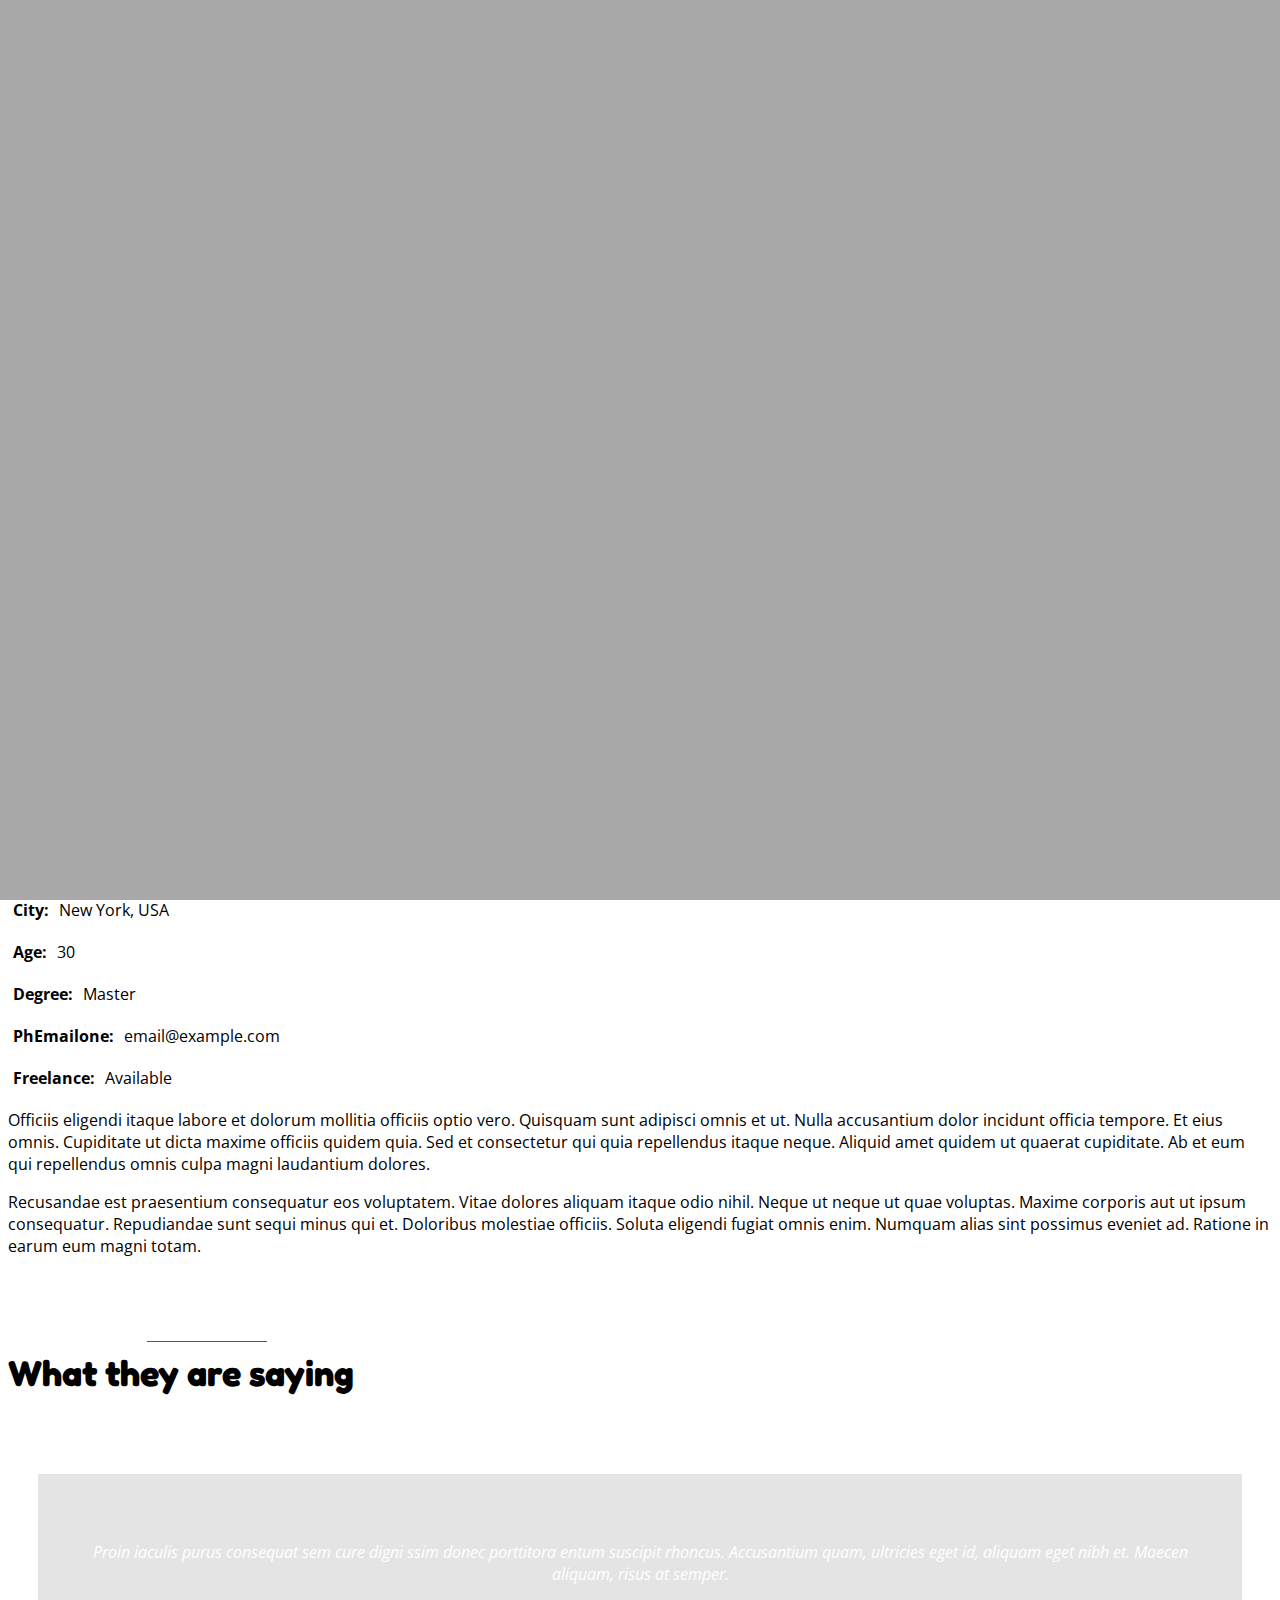
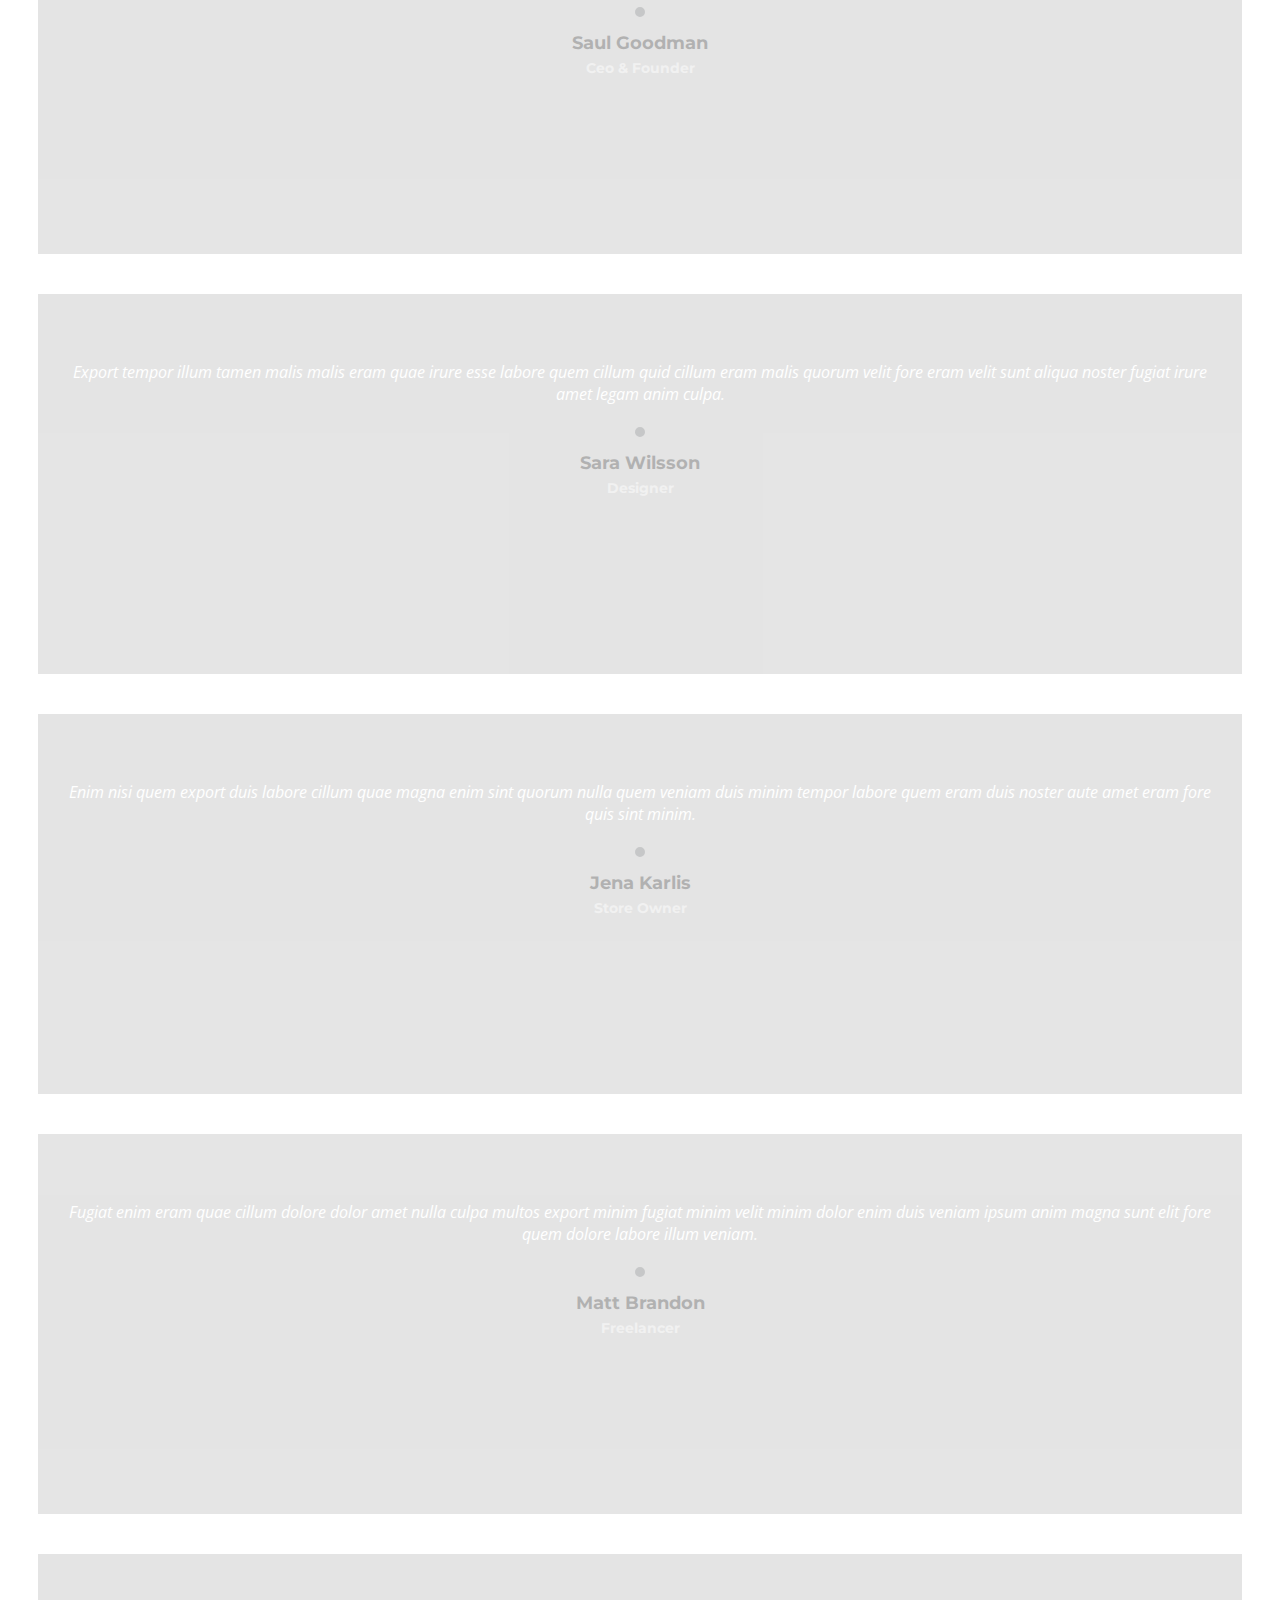
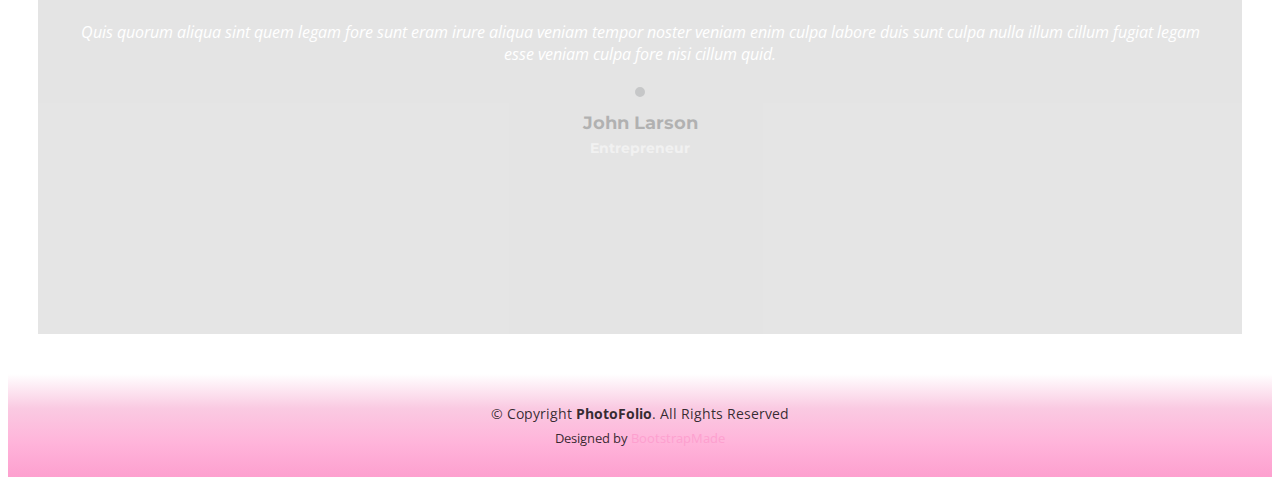
==== about.html @ b6160fa3 "La version con la pagina de log in no funcional" ====
<!DOCTYPE html>
<html lang="en">

<head>
  <meta charset="utf-8">
  <meta content="width=device-width, initial-scale=1.0" name="viewport">

  <title>PhotoFolio Bootstrap Template - About</title>
  <meta content="" name="description">
  <meta content="" name="keywords">

  <!-- Favicons -->
  <link href="assets/img/favicon.png" rel="icon">
  <link href="assets/img/apple-touch-icon.png" rel="apple-touch-icon">

  <!-- Google Fonts -->
  <link rel="preconnect" href="https://fonts.googleapis.com">
  <link rel="preconnect" href="https://fonts.gstatic.com" crossorigin>
  <link href="https://fonts.googleapis.com/css2?family=Open+Sans:ital,wght@0,300;0,400;0,500;0,600;0,700;1,300;1,400;1,600;1,700&family=Inter:ital,wght@0,300;0,400;0,500;0,600;0,700;1,300;1,400;1,500;1,600;1,700&family=Cardo:ital,wght@0,400;0,700;1,400&display=swap" rel="stylesheet">
  <link href="https://fonts.googleapis.com/css2?family=Montserrat:ital,wght@0,100..900;1,100..900&display=swap" rel="stylesheet">
  <link href="https://fonts.googleapis.com/css2?family=Fredoka:wght@300..700&display=swap" rel="stylesheet">

  <!-- Vendor CSS Files -->
  <link href="assets/vendor/bootstrap/css/bootstrap.min.css" rel="stylesheet">
  <link href="assets/vendor/bootstrap-icons/bootstrap-icons.css" rel="stylesheet">
  <link href="assets/vendor/swiper/swiper-bundle.min.css" rel="stylesheet">
  <link href="assets/vendor/glightbox/css/glightbox.min.css" rel="stylesheet">
  <link href="assets/vendor/aos/aos.css" rel="stylesheet">

  <!-- Template Main CSS File -->
  <link href="assets/css/main.css" rel="stylesheet">

  <!-- =======================================================
  * Template Name: PhotoFolio
  * Template URL: https://bootstrapmade.com/photofolio-bootstrap-photography-website-template/
  * Updated: Mar 17 2024 with Bootstrap v5.3.3
  * Author: BootstrapMade.com
  * License: https://bootstrapmade.com/license/
  ======================================================== -->
</head>

<body>

  <!-- ======= Header ======= -->
  <header id="header" class="header d-flex align-items-center fixed-top">
    <div class="container-fluid d-flex align-items-center justify-content-between">

      <a href="index.html" class="logo d-flex align-items-center  me-auto me-lg-0">
        <!-- Uncomment the line below if you also wish to use an image logo -->
        <!-- <img src="assets/img/logo.png" alt=""> -->
        <!--<i class="bi bi-camera"></i> -->
        <h1>Karla Espino</h1>
        <p>Dise&ntilde;adora multimedia | Artista digital</p>
      </a>

      <nav id="navbar" class="navbar">
        <ul>
          <li><a href="index.html" class="active">Home</a></li>
          <li><a href="about.html">About</a></li>
          <li><a href="contact.html">Contact</a></li>
          <li><a class="login" href="login.html">Log in</a></li>
        </ul>
      </nav><!-- .navbar -->

      <div class="header-social-links">
        <a href="#" class="twitter"><i class="bi bi-twitter"></i></a>
        <a href="#" class="facebook"><i class="bi bi-facebook"></i></a>
        <a href="#" class="instagram"><i class="bi bi-instagram"></i></a>
        <a href="#" class="linkedin"><i class="bi bi-linkedin"></i></i></a>
      </div>
      <i class="mobile-nav-toggle mobile-nav-show bi bi-list"></i>
      <i class="mobile-nav-toggle mobile-nav-hide d-none bi bi-x"></i>

    </div>
  </header><!-- End Header -->

  <main id="main" data-aos="fade" data-aos-delay="1500">

    <!-- ======= End Page Header ======= -->
    <div class="page-header d-flex align-items-center">
      <div class="container position-relative">
        <div class="row d-flex justify-content-center">
          <div class="col-lg-6 text-center">
            <h2>About</h2>
            <p>Odio et unde deleniti. Deserunt numquam exercitationem. Officiis quo odio sint voluptas consequatur ut a odio voluptatem. Sit dolorum debitis veritatis natus dolores. Quasi ratione sint. Sit quaerat ipsum dolorem.</p>

            <a class="cta-btn" href="contact.html">Available for hire</a>

          </div>
        </div>
      </div>
    </div><!-- End Page Header -->

    <!-- ======= About Section ======= -->
    <section id="about" class="about">
      <div class="container">

        <div class="row gy-4 justify-content-center">
          <div class="col-lg-4">
            <img src="assets/img/profile-img.jpg" class="img-fluid" alt="">
          </div>
          <div class="col-lg-5 content">
            <h2>Professional Photographer from New York</h2>
            <p class="fst-italic py-3">
              Lorem ipsum dolor sit amet, consectetur adipiscing elit, sed do eiusmod tempor incididunt ut labore et dolore
              magna aliqua.
            </p>
            <div class="row">
              <div class="col-lg-6">
                <ul>
                  <li><i class="bi bi-chevron-right"></i> <strong>Birthday:</strong> <span>1 May 1995</span></li>
                  <li><i class="bi bi-chevron-right"></i> <strong>Website:</strong> <span>www.example.com</span></li>
                  <li><i class="bi bi-chevron-right"></i> <strong>Phone:</strong> <span>+123 456 7890</span></li>
                  <li><i class="bi bi-chevron-right"></i> <strong>City:</strong> <span>New York, USA</span></li>
                </ul>
              </div>
              <div class="col-lg-6">
                <ul>
                  <li><i class="bi bi-chevron-right"></i> <strong>Age:</strong> <span>30</span></li>
                  <li><i class="bi bi-chevron-right"></i> <strong>Degree:</strong> <span>Master</span></li>
                  <li><i class="bi bi-chevron-right"></i> <strong>PhEmailone:</strong> <span>email@example.com</span></li>
                  <li><i class="bi bi-chevron-right"></i> <strong>Freelance:</strong> <span>Available</span></li>
                </ul>
              </div>
            </div>
            <p class="py-3">
              Officiis eligendi itaque labore et dolorum mollitia officiis optio vero. Quisquam sunt adipisci omnis et ut. Nulla accusantium dolor incidunt officia tempore. Et eius omnis.
              Cupiditate ut dicta maxime officiis quidem quia. Sed et consectetur qui quia repellendus itaque neque. Aliquid amet quidem ut quaerat cupiditate. Ab et eum qui repellendus omnis culpa magni laudantium dolores.
            </p>
            <p class="m-0">
              Recusandae est praesentium consequatur eos voluptatem. Vitae dolores aliquam itaque odio nihil. Neque ut neque ut quae voluptas. Maxime corporis aut ut ipsum consequatur. Repudiandae sunt sequi minus qui et. Doloribus molestiae officiis.
              Soluta eligendi fugiat omnis enim. Numquam alias sint possimus eveniet ad. Ratione in earum eum magni totam.
            </p>
          </div>
        </div>

      </div>
    </section><!-- End About Section -->

    <!-- ======= Testimonials Section ======= -->
    <section id="testimonials" class="testimonials">
      <div class="container">

        <div class="section-header">
          <h2>Testimonials</h2>
          <p>What they are saying</p>
        </div>

        <div class="slides-3 swiper">
          <div class="swiper-wrapper">

            <div class="swiper-slide">
              <div class="testimonial-item">
                <div class="stars">
                  <i class="bi bi-star-fill"></i><i class="bi bi-star-fill"></i><i class="bi bi-star-fill"></i><i class="bi bi-star-fill"></i><i class="bi bi-star-fill"></i>
                </div>
                <p>
                  Proin iaculis purus consequat sem cure digni ssim donec porttitora entum suscipit rhoncus. Accusantium quam, ultricies eget id, aliquam eget nibh et. Maecen aliquam, risus at semper.
                </p>
                <div class="profile mt-auto">
                  <img src="assets/img/testimonials/testimonials-1.jpg" class="testimonial-img" alt="">
                  <h3>Saul Goodman</h3>
                  <h4>Ceo &amp; Founder</h4>
                </div>
              </div>
            </div><!-- End testimonial item -->

            <div class="swiper-slide">
              <div class="testimonial-item">
                <div class="stars">
                  <i class="bi bi-star-fill"></i><i class="bi bi-star-fill"></i><i class="bi bi-star-fill"></i><i class="bi bi-star-fill"></i><i class="bi bi-star-fill"></i>
                </div>
                <p>
                  Export tempor illum tamen malis malis eram quae irure esse labore quem cillum quid cillum eram malis quorum velit fore eram velit sunt aliqua noster fugiat irure amet legam anim culpa.
                </p>
                <div class="profile mt-auto">
                  <img src="assets/img/testimonials/testimonials-2.jpg" class="testimonial-img" alt="">
                  <h3>Sara Wilsson</h3>
                  <h4>Designer</h4>
                </div>
              </div>
            </div><!-- End testimonial item -->

            <div class="swiper-slide">
              <div class="testimonial-item">
                <div class="stars">
                  <i class="bi bi-star-fill"></i><i class="bi bi-star-fill"></i><i class="bi bi-star-fill"></i><i class="bi bi-star-fill"></i><i class="bi bi-star-fill"></i>
                </div>
                <p>
                  Enim nisi quem export duis labore cillum quae magna enim sint quorum nulla quem veniam duis minim tempor labore quem eram duis noster aute amet eram fore quis sint minim.
                </p>
                <div class="profile mt-auto">
                  <img src="assets/img/testimonials/testimonials-3.jpg" class="testimonial-img" alt="">
                  <h3>Jena Karlis</h3>
                  <h4>Store Owner</h4>
                </div>
              </div>
            </div><!-- End testimonial item -->

            <div class="swiper-slide">
              <div class="testimonial-item">
                <div class="stars">
                  <i class="bi bi-star-fill"></i><i class="bi bi-star-fill"></i><i class="bi bi-star-fill"></i><i class="bi bi-star-fill"></i><i class="bi bi-star-fill"></i>
                </div>
                <p>
                  Fugiat enim eram quae cillum dolore dolor amet nulla culpa multos export minim fugiat minim velit minim dolor enim duis veniam ipsum anim magna sunt elit fore quem dolore labore illum veniam.
                </p>
                <div class="profile mt-auto">
                  <img src="assets/img/testimonials/testimonials-4.jpg" class="testimonial-img" alt="">
                  <h3>Matt Brandon</h3>
                  <h4>Freelancer</h4>
                </div>
              </div>
            </div><!-- End testimonial item -->

            <div class="swiper-slide">
              <div class="testimonial-item">
                <div class="stars">
                  <i class="bi bi-star-fill"></i><i class="bi bi-star-fill"></i><i class="bi bi-star-fill"></i><i class="bi bi-star-fill"></i><i class="bi bi-star-fill"></i>
                </div>
                <p>
                  Quis quorum aliqua sint quem legam fore sunt eram irure aliqua veniam tempor noster veniam enim culpa labore duis sunt culpa nulla illum cillum fugiat legam esse veniam culpa fore nisi cillum quid.
                </p>
                <div class="profile mt-auto">
                  <img src="assets/img/testimonials/testimonials-5.jpg" class="testimonial-img" alt="">
                  <h3>John Larson</h3>
                  <h4>Entrepreneur</h4>
                </div>
              </div>
            </div><!-- End testimonial item -->

          </div>
          <div class="swiper-pagination"></div>
        </div>

      </div>
    </section><!-- End Testimonials Section -->

  </main><!-- End #main -->

  <!-- ======= Footer ======= -->
  <footer id="footer" class="footer">
    <div class="container">
      <div class="copyright">
        &copy; Copyright <strong><span>PhotoFolio</span></strong>. All Rights Reserved
      </div>
      <div class="credits">
        <!-- All the links in the footer should remain intact. -->
        <!-- You can delete the links only if you purchased the pro version. -->
        <!-- Licensing information: https://bootstrapmade.com/license/ -->
        <!-- Purchase the pro version with working PHP/AJAX contact form: https://bootstrapmade.com/photofolio-bootstrap-photography-website-template/ -->
        Designed by <a href="https://bootstrapmade.com/">BootstrapMade</a>
      </div>
    </div>
  </footer><!-- End Footer -->

  <a href="#" class="scroll-top d-flex align-items-center justify-content-center"><i class="bi bi-arrow-up-short"></i></a>

  <div id="preloader">
    <div class="line"></div>
  </div>

  <!-- Vendor JS Files -->
  <script src="assets/vendor/bootstrap/js/bootstrap.bundle.min.js"></script>
  <script src="assets/vendor/swiper/swiper-bundle.min.js"></script>
  <script src="assets/vendor/glightbox/js/glightbox.min.js"></script>
  <script src="assets/vendor/aos/aos.js"></script>
  <script src="assets/vendor/php-email-form/validate.js"></script>

  <!-- Template Main JS File -->
  <script src="assets/js/main.js"></script>

</body>

</html>
---- assets/css/main.css ----
/**
* Template Name: PhotoFolio
* Template URL: https://bootstrapmade.com/photofolio-bootstrap-photography-website-template/
* Updated: Mar 17 2024 with Bootstrap v5.3.3
* Author: BootstrapMade.com
* License: https://bootstrapmade.com/license/
*/

/*--------------------------------------------------------------
# Set main reusable colors and fonts using CSS variables
# Learn more about CSS variables at https://developer.mozilla.org/en-US/docs/Web/CSS/Using_CSS_custom_properties
--------------------------------------------------------------*/
/* Fonts */
:root {
  --font-default: "Open Sans", system-ui, -apple-system, "Segoe UI", Roboto, "Helvetica Neue", Arial, "Noto Sans", "Liberation Sans", sans-serif, "Apple Color Emoji", "Segoe UI Emoji", "Segoe UI Symbol", "Noto Color Emoji";
  --font-primary: "Montserrat", sans-serif;
  --font-secondary: "Fredoka", sans-serif;
}

/* Colors */
:root {
  --color-default: #ffffff;
  --color-primary: #fda0cf;
  --color-secondary: #a8a8a8;
}

/* Smooth scroll behavior */
:root {
  scroll-behavior: smooth;
}

/*--------------------------------------------------------------
# General
--------------------------------------------------------------*/
body {
  font-family: var(--font-default);
  color: var(--color-default);
  background-color: #fff;
}

a {
  color: var(--color-primary);
  text-decoration: none;
}

a:hover {
  color: #9c3066;
  text-decoration: none;
}

h1,
h2,
h3,
h4,
h5,
h6 {
  font-family: var(--font-primary);
}

/*--------------------------------------------------------------
# Sections & Section Header
--------------------------------------------------------------*/
.section-header {
  padding-bottom: 40px;
}

.section-header h2 {
  font-size: 14px;
  font-weight: 500;
  padding: 0;
  line-height: 1px;
  margin: 0 0 5px 0;
  letter-spacing: 2px;
  text-transform: uppercase;
  color: rgba(255, 255, 255, 0.6);
  font-family: var(--font-primary);
}

.section-header h2::after {
  content: "";
  width: 120px;
  height: 1px;
  display: inline-block;
  background: #9c3066;
  margin: 4px 10px;
}

.section-header p {
  margin: 0;
  margin: 0;
  font-size: 36px;
  font-weight: 700;
  font-family: var(--font-secondary);
  color: #000;
}

/*--------------------------------------------------------------
# Page Header
--------------------------------------------------------------*/
.page-header {
  padding: 120px 0 60px 0;
  min-height: 30vh;
  position: relative;
}

.page-header h2 {
  font-size: 56px;
  font-weight: 500;
  color: #000;
  font-family: var(--font-secondary);
}

@media (max-width: 768px) {
  .page-header h2 {
    font-size: 36px;
  }
}

.page-header p {
  color: rgba(0, 0, 0, 0.8);
}

.page-header .cta-btn {
  font-family: var(--font-primary);
  font-weight: 400;
  font-size: 14px;
  display: inline-block;
  padding: 12px 40px;
  border-radius: 4px;
  letter-spacing: 1px;
  text-transform: uppercase;
  transition: 0.3s;
  color: #000;
  background: var(--color-primary);
}

.page-header .cta-btn:hover {
  background: #9c3066;
}

/*--------------------------------------------------------------
# Scroll top button
--------------------------------------------------------------*/
.scroll-top {
  position: fixed;
  visibility: hidden;
  opacity: 0;
  right: 15px;
  bottom: -15px;
  z-index: 99999;
  background: var(--color-primary);
  width: 44px;
  height: 44px;
  border-radius: 50px;
  transition: all 0.4s;
}

.scroll-top i {
  font-size: 24px;
  color: #000;
  line-height: 0;
}

.scroll-top:hover {
  background: #e64d99;
  color: #000;
}

.scroll-top.active {
  visibility: visible;
  opacity: 1;
  bottom: 15px;
}

/*--------------------------------------------------------------
# Preloader
--------------------------------------------------------------*/
#preloader {
  display: flex;
  position: fixed;
  inset: 0;
  width: 100%;
  height: 100vh;
  z-index: 99999;
}

#preloader:before,
#preloader:after {
  content: "";
  background-color: var(--color-secondary);
  position: absolute;
  inset: 0;
  width: 50%;
  height: 100%;
  transition: all 0.3s ease 0s;
  z-index: -1;
}

#preloader:after {
  left: auto;
  right: 0;
}

#preloader .line {
  position: relative;
  overflow: hidden;
  margin: auto;
  width: 1px;
  height: 280px;
  transition: all 0.8s ease 0s;
}

#preloader .line:before {
  content: "";
  position: absolute;
  background-color: #fff;
  left: 0;
  top: 50%;
  width: 1px;
  height: 0%;
  transform: translateY(-50%);
  animation: lineincrease 1000ms ease-in-out 0s forwards;
}

#preloader .line:after {
  content: "";
  position: absolute;
  background-color: #999;
  left: 0;
  top: 0;
  width: 1px;
  height: 100%;
  transform: translateY(-100%);
  animation: linemove 1200ms linear 0s infinite;
  animation-delay: 2000ms;
}

#preloader.loaded .line {
  opacity: 0;
  height: 100% !important;
}

#preloader.loaded .line:after {
  opacity: 0;
}

#preloader.loaded:before,
#preloader.loaded:after {
  animation: preloaderfinish 300ms ease-in-out 500ms forwards;
}

@keyframes lineincrease {
  0% {
    height: 0%;
  }

  100% {
    height: 100%;
  }
}

@keyframes linemove {
  0% {
    transform: translateY(200%);
  }

  100% {
    transform: translateY(-100%);
  }
}

@keyframes preloaderfinish {
  0% {
    width: 5 0%;
  }

  100% {
    width: 0%;
  }
}

/*--------------------------------------------------------------
# Header
--------------------------------------------------------------*/
.header {
  transition: all 0.5s;
  z-index: 997;
  padding: 30px 0;
  background-color: #fda0cf;
}

.header .logo {
  transition: 0.3s;
}

.header .logo img {
  max-height: 40px;
  margin-right: 8px;
}

.header .logo h1 {
  font-size: 38px;
  margin: 0;
  font-weight: 400;
  color: #58223d;
  margin-right: 16px;
  text-transform: uppercase;
  font-family: var(--font-secondary);
}

.header .logo i {
  font-size: 32px;
  margin-right: 8px;
  line-height: 0;
}

.header .logo p {

  font-size: 18px;
  margin: 0;
  font-weight: 400;
  color: #fff;
  font-family: var(--font-primary);
}

@media (max-width: 575px) {
  .header .logo h1 {
    font-size: 26px;
  }

  .header .logo i {
    font-size: 24px;
  }

  .header .logo p {
    font-size: 20px
  }
}

.header .header-social-links {
  padding-right: 15px;
}

.header .header-social-links a {
  color: rgba(255, 255, 255, 0.5);
  padding-left: 15px;
  display: inline-block;
  line-height: 0px;
  transition: 0.3s;
  font-size: 16px;
}

.header .header-social-links a:hover {
  color: #fff;
}

@media (max-width: 575px) {
  .header .header-social-links a {
    padding-left: 5px;
  }
}

/*--------------------------------------------------------------
# Desktop Navigation
--------------------------------------------------------------*/
@media (min-width: 1280px) {
  .navbar {
    padding: 0;
  }

  .navbar ul {
    margin: 0;
    padding: 0;
    display: flex;
    list-style: none;
    align-items: center;
  }

  .navbar li {
    position: relative;
  }

  .navbar a,
  .navbar a:focus {
    display: flex;
    align-items: center;
    justify-content: space-between;
    padding: 10px 0 10px 30px;
    font-family: var(--font-primary);
    text-transform: uppercase;
    letter-spacing: 1px;
    font-size: 13px;
    font-weight: 400;
    color: rgba(255, 255, 255, 0.5);
    white-space: nowrap;
    transition: 0.3s;
  }

  .navbar a i,
  .navbar a:focus i {
    font-size: 12px;
    line-height: 0;
    margin-left: 5px;
  }

  .navbar a:hover,
  .navbar .active,
  .navbar .active:focus,
  .navbar li:hover>a {
    color: rgb(78, 78, 78);
  }
}

@media (min-width: 1280px) {

  .mobile-nav-show,
  .mobile-nav-hide {
    display: none;
  }
}

/*--------------------------------------------------------------
# Mobile Navigation
--------------------------------------------------------------*/
@media (max-width: 1279px) {
  .navbar {
    position: fixed;
    top: 0;
    right: -100%;
    width: 100%;
    max-width: 400px;
    bottom: 0;
    transition: 0.3s;
    z-index: 9997;
  }

  .navbar ul {
    position: absolute;
    inset: 0;
    padding: 50px 0 10px 0;
    margin: 0;
    background: rgba(0, 0, 0, 0.9);
    overflow-y: auto;
    transition: 0.3s;
    z-index: 9998;
  }

  .navbar a,
  .navbar a:focus {
    display: flex;
    align-items: center;
    justify-content: space-between;
    padding: 10px 20px;
    font-family: var(--font-primary);
    text-transform: uppercase;
    font-weight: 400;
    color: rgba(255, 255, 255, 0.5);
    letter-spacing: 1px;
    white-space: nowrap;
    transition: 0.3s;
  }

  .navbar .login,
  .navbar .login:focus {

    font-weight: 400;
    color: var(--color-primary)
  }

  .navbar li:hover .loing>a {
    color: var(--color-primary);
  }

  .navbar a i,
  .navbar a:focus i {
    font-size: 12px;
    line-height: 0;
    margin-left: 5px;
  }

  .navbar a:hover,
  .navbar .active,
  .navbar .active:focus,
  .navbar li:hover>a {
    color: #fff;
  }

  .mobile-nav-show {
    color: #fff;
    font-size: 28px;
    cursor: pointer;
    line-height: 0;
    transition: 0.5s;
    z-index: 9999;
    margin: 0 10px 0 10px;
  }

  .mobile-nav-hide {
    color: #fff;
    font-size: 32px;
    cursor: pointer;
    line-height: 0;
    transition: 0.5s;
    position: fixed;
    right: 20px;
    top: 20px;
    z-index: 9999;
  }

  .mobile-nav-active {
    overflow: hidden;
  }

  .mobile-nav-active .navbar {
    right: 0;
  }

  .mobile-nav-active .navbar:before {
    content: "";
    position: fixed;
    inset: 0;
    background: rgba(22, 23, 24, 0.8);
    z-index: 9996;
  }
}

/*--------------------------------------------------------------
# About Section
--------------------------------------------------------------*/
.about .content h2 {
  font-weight: 700;
  font-size: 24px;
  color: var(--color-primary);
}

.about .content ul {
  list-style: none;
  padding: 0;
}

.about .content p {
  color: #000;
}

.about .content ul li {
  margin-bottom: 20px;
  display: flex;
  align-items: center;
  color: #000;
}

.about .content ul strong {
  margin-right: 10px;
}

.about .content ul i {
  font-size: 16px;
  margin-right: 5px;
  color: var(--color-primary);
  line-height: 0;
}

/*--------------------------------------------------------------
# Testimonials Section
--------------------------------------------------------------*/
.testimonials {
  margin-top: 80px;
}

.testimonials .testimonial-item {
  box-sizing: content-box;
  padding: 30px;
  margin: 40px 30px;
  background: var(--color-secondary);
  min-height: 320px;
  display: flex;
  flex-direction: column;
  text-align: center;
  transition: 0.3s;
}

.testimonials .testimonial-item .stars {
  margin-bottom: 15px;
}

.testimonials .testimonial-item .stars i {
  color: #ffc107;
  margin: 0 1px;
}

.testimonials .testimonial-item .testimonial-img {
  width: 90px;
  border-radius: 50%;
  border: 5px solid #474a4d;
  margin: 0 auto;
}

.testimonials .testimonial-item h3 {
  font-size: 18px;
  font-weight: bold;
  margin: 10px 0 5px 0;
  color: #000;
}

.testimonials .testimonial-item h4 {
  font-size: 14px;
  color: rgba(255, 255, 255, 0.5);
  margin: 0;
}

.testimonials .testimonial-item p {
  font-style: italic;
  margin: 0 auto 15px auto;
}

.testimonials .swiper-pagination {
  margin-top: 20px;
  position: relative;
}

.testimonials .swiper-pagination .swiper-pagination-bullet {
  width: 12px;
  height: 12px;
  background-color: rgba(109, 109, 109, 0.329);
  opacity: 1;
}

.testimonials .swiper-pagination .swiper-pagination-bullet-active {
  background-color: rgba(70, 70, 70, 0.788);
}

.testimonials .swiper-slide {
  opacity: 0.3;
}

@media (max-width: 1199px) {
  .testimonials .swiper-slide-active {
    opacity: 1;
  }

  .testimonials .swiper-pagination {
    margin-top: 0;
  }

  .testimonials .testimonial-item {
    margin: 40px 20px;
  }
}

@media (min-width: 1200px) {
  .testimonials .swiper-slide-next {
    opacity: 1;
    transform: scale(1.12);
  }
}

/*--------------------------------------------------------------
# Pricing Section
--------------------------------------------------------------*/
.gallery {
  margin-top: 40px;
}

.gallery .gallery-item {
  position: relative;
  overflow: hidden;
  border-radius: 10px;
}

.gallery .gallery-item img {
  transition: 0.3s;
}

.gallery .gallery-links {
  position: absolute;
  inset: 0;
  opacity: 0;
  transition: all ease-in-out 0.3s;
  background: rgba(0, 0, 0, 0.6);
  z-index: 3;
}

.gallery .gallery-links .preview-link,
.gallery .gallery-links .details-link {
  font-size: 20px;
  color: rgba(255, 255, 255, 0.5);
  transition: 0.3s;
  line-height: 1.2;
  margin: 30px 8px 0 8px;
}

.gallery .gallery-links .preview-link:hover,
.gallery .gallery-links .details-link:hover {
  color: #fff;
}

.gallery .gallery-links .details-link {
  font-size: 30px;
  line-height: 0;
}

.gallery .gallery-item:hover .gallery-links {
  opacity: 1;
}

.gallery .gallery-item:hover .preview-link,
.gallery .gallery-item:hover .details-link {
  margin-top: 0;
}

.gallery .gallery-item:hover img {
  transform: scale(1.1);
}

.glightbox-clean .gslide-description {
  background: #222425;
}

.glightbox-clean .gslide-title {
  color: rgba(255, 255, 255, 0.8);
  margin: 0;
}

/*--------------------------------------------------------------
# Gallery Single Section
--------------------------------------------------------------*/
.gallery-single .portfolio-details-slider img {
  width: 100%;
}

.gallery-single .portfolio-details-slider .swiper-pagination .swiper-pagination-bullet {
  width: 12px;
  height: 12px;
  background-color: rgba(255, 255, 255, 0.7);
  opacity: 1;
}

.gallery-single .portfolio-details-slider .swiper-pagination .swiper-pagination-bullet-active {
  background-color: var(--color-primary);
}

.gallery-single .swiper-button-prev,
.gallery-single .swiper-button-next {
  width: 48px;
  height: 48px;
}

.gallery-single .swiper-button-prev:after,
.gallery-single .swiper-button-next:after {
  color: rgba(255, 255, 255, 0.8);
  background-color: rgba(0, 0, 0, 0.2);
  font-size: 24px;
  border-radius: 50%;
  width: 48px;
  height: 48px;
  display: flex;
  align-items: center;
  justify-content: center;
  transition: 0.3s;
}

.gallery-single .swiper-button-prev:hover:after,
.gallery-single .swiper-button-next:hover:after {
  background-color: rgba(0, 0, 0, 0.6);
}

@media (max-width: 575px) {

  .gallery-single .swiper-button-prev,
  .gallery-single .swiper-button-next {
    display: none;
  }
}

.gallery-single .portfolio-info h3 {
  font-size: 22px;
  font-weight: 700;
  margin-bottom: 20px;
  padding-bottom: 20px;
  position: relative;
  font-family: var(--font-secondary);
}

.gallery-single .portfolio-info h3:after {
  content: "";
  position: absolute;
  display: block;
  width: 50px;
  height: 3px;
  background: var(--color-primary);
  left: 0;
  bottom: 0;
}

.gallery-single .portfolio-info ul {
  list-style: none;
  padding: 0;
  font-size: 15px;
}

.gallery-single .portfolio-info ul li {
  display: flex;
  flex-direction: column;
  padding-bottom: 15px;
}

.gallery-single .portfolio-info ul strong {
  text-transform: uppercase;
  font-weight: 400;
  color: #6b7075;
  font-size: 14px;
}

.gallery-single .portfolio-info .btn-visit {
  padding: 8px 40px;
  background: var(--color-primary);
  color: #fff;
  border-radius: 50px;
  transition: 0.3s;
}

.gallery-single .portfolio-info .btn-visit:hover {
  background: #9c3066;
}

.gallery-single .portfolio-description h2 {
  font-size: 26px;
  font-weight: 700;
  margin-bottom: 20px;
  color: #fff;
  font-family: var(--font-secondary);
}

.gallery-single .portfolio-description p {
  padding: 0;
}

.gallery-single .portfolio-description .testimonial-item {
  padding: 30px 30px 0 30px;
  position: relative;
  background: var(--color-secondary);
  height: 100%;
  margin-bottom: 50px;
}

.gallery-single .portfolio-description .testimonial-item .testimonial-img {
  width: 90px;
  border-radius: 50px;
  border: 6px solid #2e3133;
  float: left;
  margin: 0 10px 0 0;
}

.gallery-single .portfolio-description .testimonial-item h3 {
  font-size: 18px;
  font-weight: bold;
  margin: 15px 0 5px 0;
  padding-top: 20px;
}

.gallery-single .portfolio-description .testimonial-item h4 {
  font-size: 14px;
  color: rgba(255, 255, 255, 0.6);
  margin: 0;
}

.gallery-single .portfolio-description .testimonial-item .quote-icon-left,
.gallery-single .portfolio-description .testimonial-item .quote-icon-right {
  color: #fda0cf;
  font-size: 26px;
  line-height: 0;
}

.gallery-single .portfolio-description .testimonial-item .quote-icon-left {
  display: inline-block;
  left: -5px;
  position: relative;
}

.gallery-single .portfolio-description .testimonial-item .quote-icon-right {
  display: inline-block;
  right: -5px;
  position: relative;
  top: 10px;
  transform: scale(-1, -1);
}

.gallery-single .portfolio-description .testimonial-item p {
  font-style: italic;
  margin: 0 0 15px 0 0 0;
  padding: 0;
}

/*--------------------------------------------------------------
# Services Section
--------------------------------------------------------------*/
.services .service-item {
  padding: 50px 30px;
  transition: all ease-in-out 0.4s;
  background: var(--color-secondary);
  height: 100%;
  overflow: hidden;
  z-index: 1;
}

.services .service-item:before {
  content: "";
  position: absolute;
  background: #1d1f20;
  top: -200px;
  transition: all 0.3s;
  z-index: -1;
}

.services .service-item i {
  background: var(--color-primary);
  color: #fff;
  font-size: 24px;
  transition: 0.3s;
  display: flex;
  align-items: center;
  justify-content: center;
  width: 56px;
  height: 56px;
  border-radius: 50%;
}

.services .service-item h4 {
  font-weight: 600;
  margin: 15px 0 0 0;
  transition: 0.3s;
  font-size: 20px;
}

.services .service-item h4 a {
  color: #fff;
}

.services .service-item p {
  line-height: 24px;
  font-size: 14px;
  margin: 15px 0 0 0;
}

.services .service-item:hover:before {
  background: var(--color-primary);
  right: 0;
  top: 0;
  width: 100%;
  height: 100%;
  border-radius: 0px;
}

.services .service-item:hover h4 a,
.services .service-item:hover p {
  color: #000;
}

.services .service-item:hover i {
  background: #fff;
  color: var(--color-primary);
}

/*--------------------------------------------------------------
# Pricing Section
--------------------------------------------------------------*/
.pricing {
  margin-top: 80px;
}

.pricing .pricing-item {
  border-bottom: 1px dashed #818181;
  width: 100%;
  height: 100%;
  padding: 0 0 15px 0;
}

.pricing .pricing-item h3 {
  margin: 0;
  font-size: 18px;
  font-weight: 500;
  color: rgb(0, 0, 0);
}

.pricing .pricing-item h4 {
  margin: 0;
  font-size: 16px;
  color: #000;
}

/*--------------------------------------------------------------
# Contact Section
--------------------------------------------------------------*/
.contact .info-item+.info-item {
  margin-top: 40px;
}

.contact .info-item i {
  font-size: 20px;
  color: var(--color-primary);
  float: left;
  width: 44px;
  height: 44px;
  background: #757575;
  display: flex;
  justify-content: center;
  align-items: center;
  border-radius: 50px;
  transition: all 0.3s ease-in-out;
  margin-right: 15px;
}

.contact .info-item h4 {
  padding: 0;
  font-size: 20px;
  font-weight: 600;
  margin-bottom: 5px;
  color: rgba(0, 0, 0, 0.5);
}

.contact .info-item p {
  padding: 0;
  margin-bottom: 0;
  font-size: 14px;
  color: #000;
}

.contact .info-item:hover i {
  background: var(--color-primary);
  color: #000;
}

.contact .php-email-form {
  width: 100%;
}

.contact .php-email-form .form-group {
  padding-bottom: 8px;
}

.contact .php-email-form .error-message {
  display: none;
  color: #000;
  background: #df1529;
  text-align: left;
  padding: 15px;
  font-weight: 600;
}

.contact .php-email-form .error-message br+br {
  margin-top: 25px;
}

.contact .php-email-form .sent-message {
  display: none;
  color: #000;
  background: var(--color-primary);
  text-align: center;
  padding: 15px;
  font-weight: 600;
}

.contact .php-email-form .loading {
  display: none;
  background: var(--color-secondary);
  text-align: center;
  padding: 15px;
  color: rgba(255, 255, 255, 0.6);
}

.contact .php-email-form .loading:before {
  content: "";
  display: inline-block;
  border-radius: 50%;
  width: 24px;
  height: 24px;
  margin: 0 10px -6px 0;
  border: 3px solid var(--color-primary);
  border-top-color: var(--color-secondary);
  animation: animate-loading 1s linear infinite;
}

.contact .php-email-form input,
.contact .php-email-form textarea {
  border-radius: 4px;
  box-shadow: none;
  font-size: 14px;
  background-color: var(--color-secondary);
  border: 1px solid #2e3133;
  color: #000;
}

.contact .php-email-form input {
  height: 44px;
}

.contact .php-email-form textarea {
  padding: 10px 12px;
}

.contact .php-email-form button[type=submit] {
  background: var(--color-primary);
  border: 0;
  padding: 10px 35px;
  color: #000;
  transition: 0.4s;
  border-radius: 4px;
}

.contact .php-email-form button[type=submit]:hover {
  background: #9c3066;
}

@keyframes animate-loading {
  0% {
    transform: rotate(0deg);
  }

  100% {
    transform: rotate(360deg);
  }
}

/*--------------------------------------------------------------
# Hero Section
--------------------------------------------------------------*/
.hero {
  width: 100%;
  min-height: 30vh;
  background: #fff;
  background-size: cover;
  position: relative;
  padding: 140px 0 60px 0;
}

.hero h2 {
  margin: 0 0 10px 0;
  font-size: 38px;
  font-weight: 700;
  color: #000;
  font-family: var(--font-secondary);
}

.hero h2 span {
  position: relative;
  z-index: 1;
  padding: 0 5px;
  display: inline-block;
}

.hero h2 span:before {
  content: "";
  position: absolute;
  height: 50%;
  bottom: 0;
  left: 0;
  right: 0;
  background: var(--color-primary);
  z-index: -1;
}

.hero p {
  color: rgba(112, 112, 112, 0.6);
  margin-bottom: 30px;
  font-size: 18px;
}

.hero .btn-get-started {
  font-family: var(--font-primary);
  font-weight: 400;
  font-size: 14px;
  display: inline-block;
  padding: 12px 40px;
  border-radius: 4px;
  letter-spacing: 1px;
  text-transform: uppercase;
  transition: 0.3s;
  color: #000;
  background: var(--color-primary);
}

.hero .btn-get-started:hover {
  background: #79264f;
}

@media (max-width: 768px) {
  .hero h2 {
    font-size: 32px;
  }
}

.admin{
  position: absolute;
  width: 100%;
  height: 100%;
  background-color: var(--color-primary);
}

.screen {
  display: flex;
  justify-content: center;
  align-items: center;
  width: 100%;
  height: 100%;
}

.forms{
  width: 33%;
  display: flex;
  justify-content: center;
  align-items: center;
}

.screen .php-login-form {
  width: 100%;
}

.screen .php-login-form .form-group {
  padding-bottom: 8px;
}

.screen .php-login-form .error-message {
  display: none;
  color: #000;
  background: #df1529;
  text-align: left;
  padding: 15px;
  font-weight: 600;
}

.screen .php-login-form .error-message br+br {
  margin-top: 25px;
}

.screen .php-login-form .loading {
  display: none;
  background: var(--color-secondary);
  text-align: center;
  padding: 15px;
  color: rgba(255, 255, 255, 0.6);
}

.screen .php-login .loading:before {
  content: "";
  display: inline-block;
  border-radius: 50%;
  width: 24px;
  height: 24px;
  margin: 0 10px -6px 0;
  border: 3px solid var(--color-primary);
  border-top-color: var(--color-secondary);
  animation: animate-loading 1s linear infinite;
}

.screen .php-login input {
  border-radius: 4px;
  box-shadow: none;
  font-size: 14px;
  background-color: var(--color-secondary);
  border: 1px solid #2e3133;
  color: #000;
}

.screen .php-login input {
  height: 44px;
}

.screen .php-login-form button[type=submit] {
  background: var(--color-primary);
  border: 0;
  padding: 10px 35px;
  color: #000;
  transition: 0.4s;
  border-radius: 4px;
}

.screen .php-login-form button[type=submit]:hover {
  background: #9c3066;
}

/*--------------------------------------------------------------
# Footer
--------------------------------------------------------------*/
.footer {
  margin-top: 30px;
  padding: 30px 0;
  font-size: 14px;
  background-image: linear-gradient(to top, #fda0cf, #ffb4da, #facae2, #fff);
}

.footer .copyright {
  text-align: center;
  color: rgba(0, 0, 0, 0.8);
}

.footer .credits {
  padding-top: 6px;
  text-align: center;
  font-size: 13px;
  color: rgba(0, 0, 0, 0.8);
}

.footer .credits a {
  color: var(--color-primary);
}
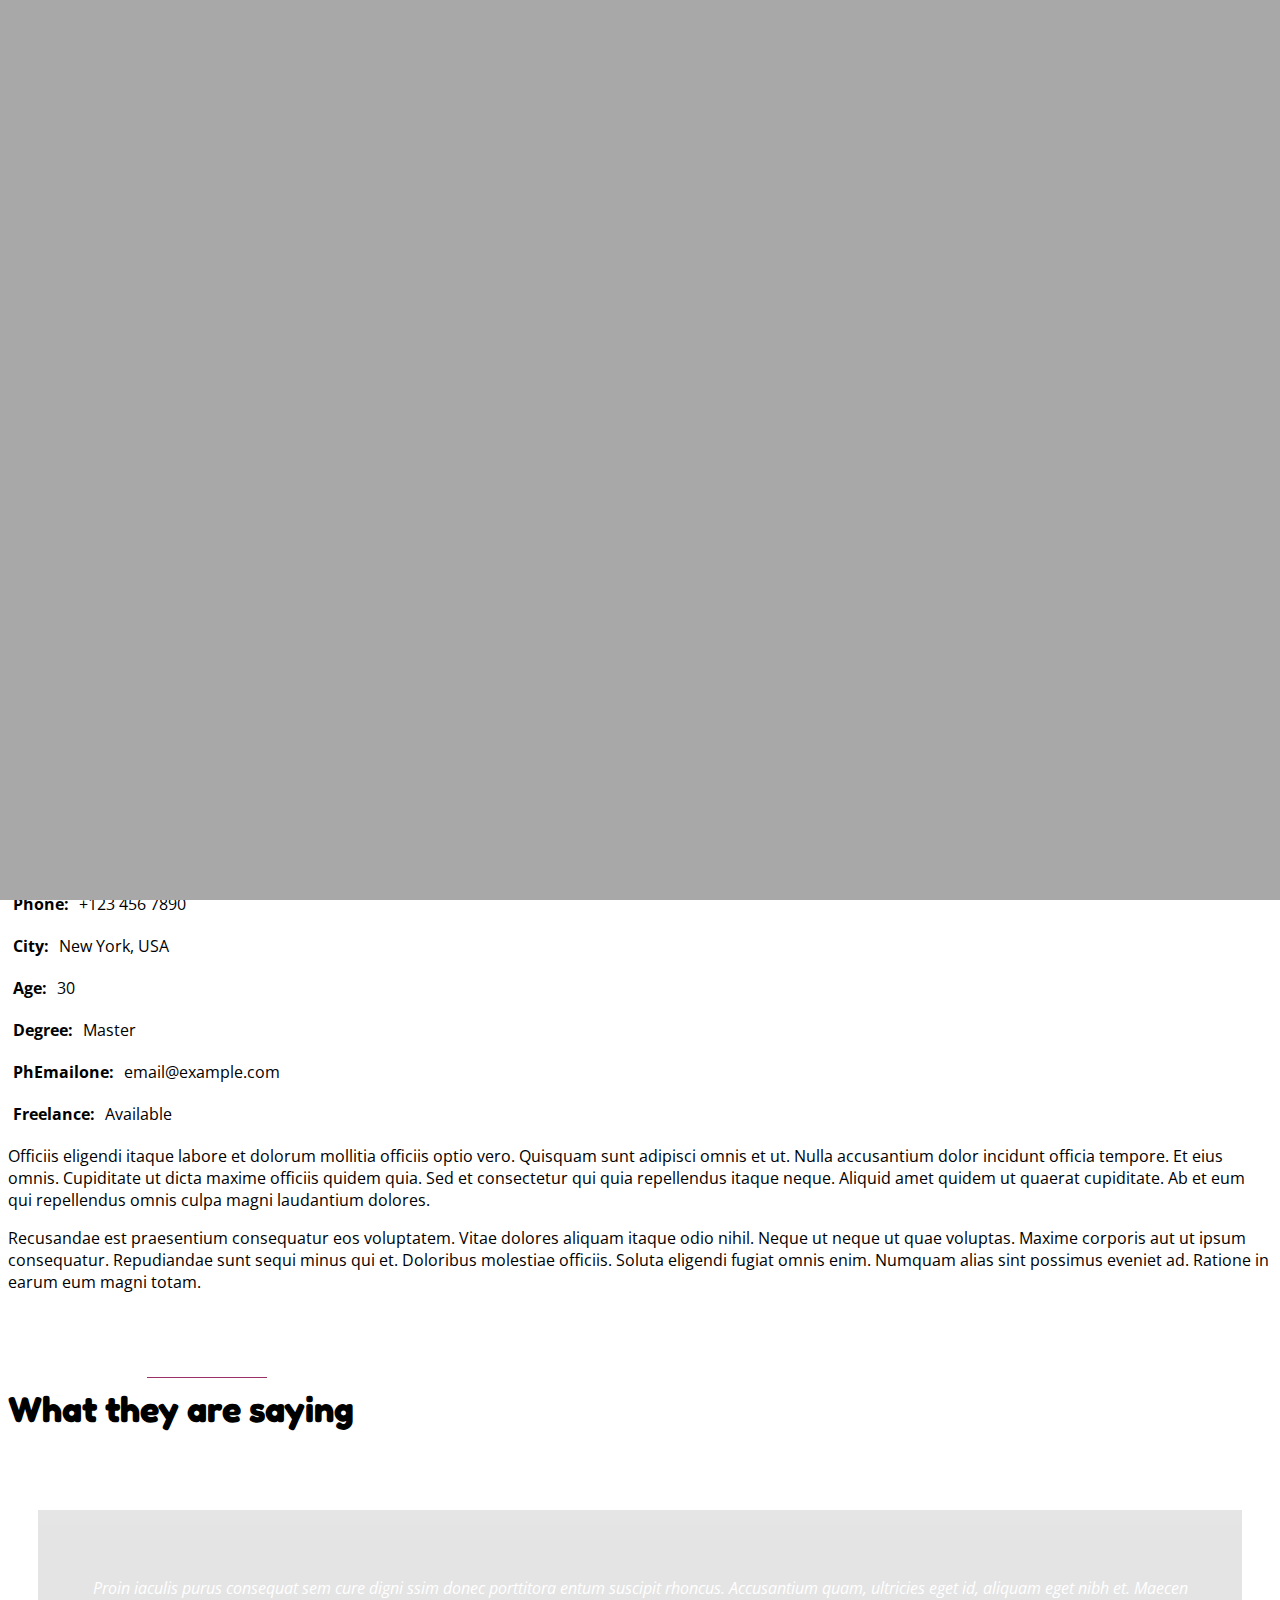
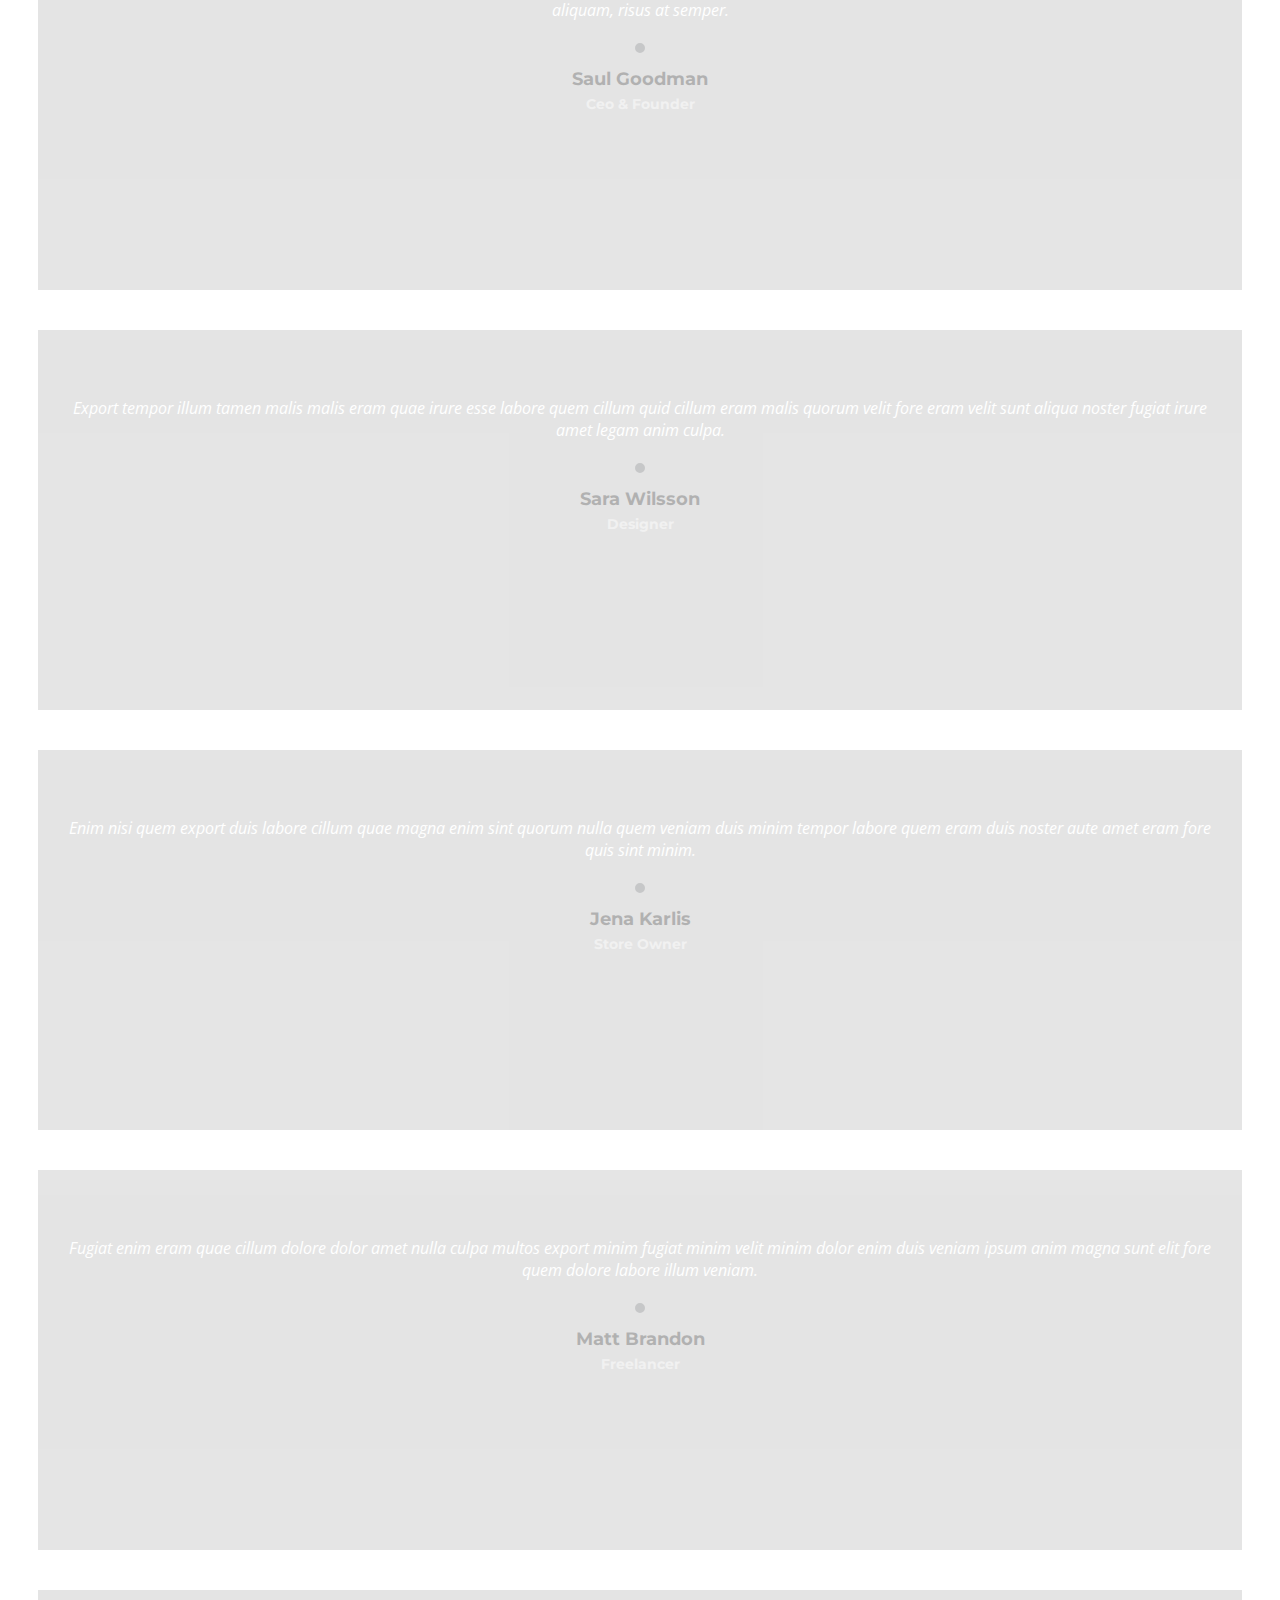
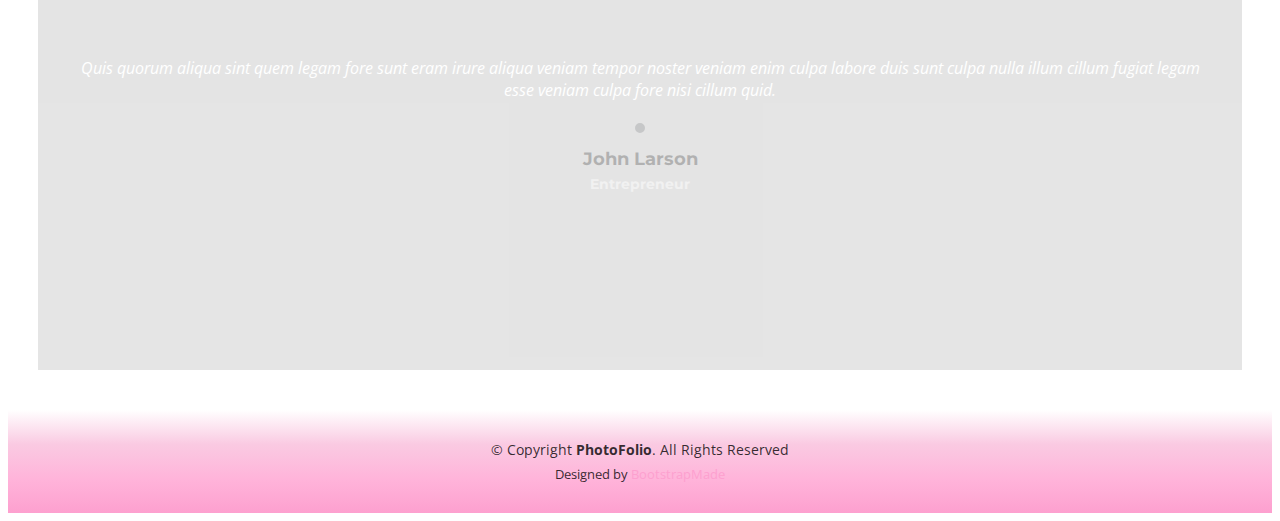
==== commit 2b4ff5e0: "Log in oculto" ====
--- a/about.html
+++ b/about.html
@@ -58,8 +58,8 @@
           <li><a href="index.html" class="active">Home</a></li>
           <li><a href="about.html">About</a></li>
           <li><a href="contact.html">Contact</a></li>
-          <li><a class="login" href="login.html">Log in</a></li>
         </ul>
+        <div class="hidden"><a class="login" href="login.html">Log in</a></div>
       </nav><!-- .navbar -->
 
       <div class="header-social-links">
--- a/assets/css/main.css
+++ b/assets/css/main.css
@@ -411,6 +411,17 @@
   }
 }
 
+  .hidden {
+    width: auto;
+    background-color: var(--color-primary);
+    
+  }
+
+  .hidden a,
+  .hidden a:hover{
+    color: var(--color-primary)
+  }
+
 @media (min-width: 1280px) {
 
   .mobile-nav-show,
@@ -1109,6 +1120,7 @@
 
 .contact .php-email-form button[type=submit]:hover {
   background: #9c3066;
+  color: white;
 }
 
 @keyframes animate-loading {
@@ -1181,6 +1193,7 @@
 
 .hero .btn-get-started:hover {
   background: #79264f;
+  color: white;
 }
 
 @media (max-width: 768px) {
@@ -1213,6 +1226,15 @@
 
 .screen .php-login-form {
   width: 100%;
+}
+
+.screen .php-login-form input {
+  border-radius: 4px;
+  box-shadow: none;
+  font-size: 14px;
+  background-color: var(--color-secondary);
+  border: 1px solid #2e3133;
+  color: #000;
 }
 
 .screen .php-login-form .form-group {
@@ -1276,6 +1298,7 @@
 
 .screen .php-login-form button[type=submit]:hover {
   background: #9c3066;
+  color: white;
 }
 
 /*--------------------------------------------------------------
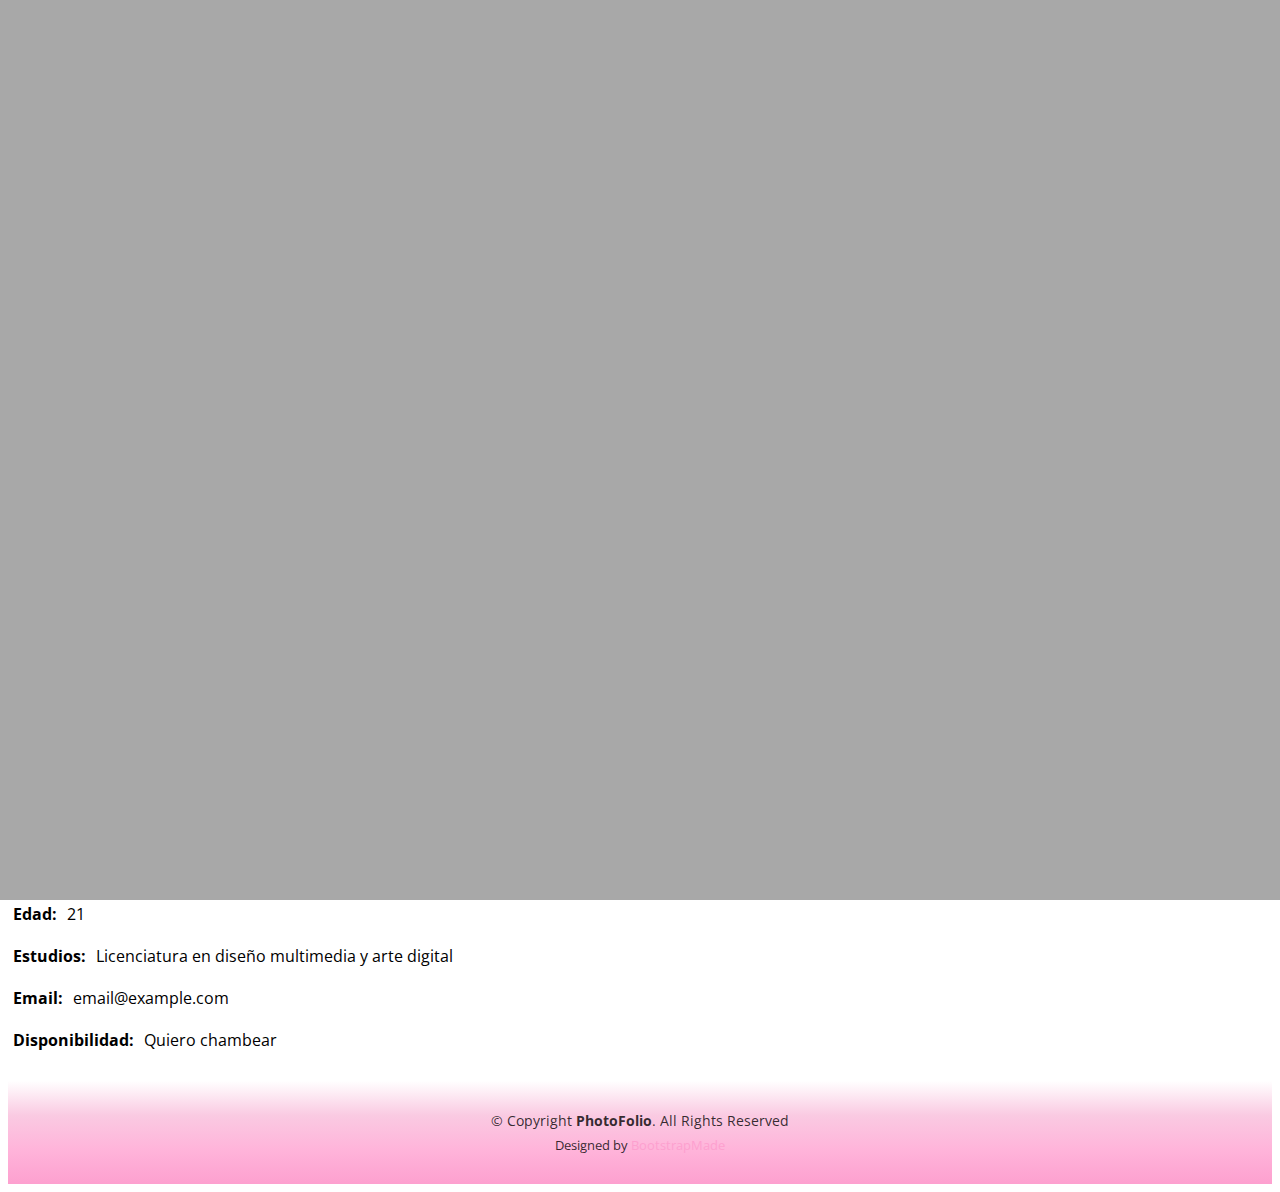
==== commit a80e8c69: "Finalización del diseño de la página" ====
--- a/about.html
+++ b/about.html
@@ -1,5 +1,5 @@
 <!DOCTYPE html>
-<html lang="en">
+<html lang="es">
 
 <head>
   <meta charset="utf-8">
@@ -55,18 +55,17 @@
 
       <nav id="navbar" class="navbar">
         <ul>
-          <li><a href="index.html" class="active">Home</a></li>
-          <li><a href="about.html">About</a></li>
-          <li><a href="contact.html">Contact</a></li>
+          <li><a href="index.html">Inicio</a></li>
+          <li><a href="about.html" class="active">Acerca de mi</a></li>
+          <li><a href="contact.html">Contacto</a></li>
+          <li><a class="login" href="login.html"><i class="bi bi-bucket-fill"></i></a></li>
         </ul>
-        <div class="hidden"><a class="login" href="login.html">Log in</a></div>
       </nav><!-- .navbar -->
 
       <div class="header-social-links">
         <a href="#" class="twitter"><i class="bi bi-twitter"></i></a>
         <a href="#" class="facebook"><i class="bi bi-facebook"></i></a>
         <a href="#" class="instagram"><i class="bi bi-instagram"></i></a>
-        <a href="#" class="linkedin"><i class="bi bi-linkedin"></i></i></a>
       </div>
       <i class="mobile-nav-toggle mobile-nav-show bi bi-list"></i>
       <i class="mobile-nav-toggle mobile-nav-hide d-none bi bi-x"></i>
@@ -81,11 +80,7 @@
       <div class="container position-relative">
         <div class="row d-flex justify-content-center">
           <div class="col-lg-6 text-center">
-            <h2>About</h2>
-            <p>Odio et unde deleniti. Deserunt numquam exercitationem. Officiis quo odio sint voluptas consequatur ut a odio voluptatem. Sit dolorum debitis veritatis natus dolores. Quasi ratione sint. Sit quaerat ipsum dolorem.</p>
-
-            <a class="cta-btn" href="contact.html">Available for hire</a>
-
+            <h2>Acerca de mi</h2>
           </div>
         </div>
       </div>
@@ -101,140 +96,28 @@
           </div>
           <div class="col-lg-5 content">
             <h2>Professional Photographer from New York</h2>
-            <p class="fst-italic py-3">
-              Lorem ipsum dolor sit amet, consectetur adipiscing elit, sed do eiusmod tempor incididunt ut labore et dolore
-              magna aliqua.
+            <p class="py-3">
+              Officiis eligendi itaque labore et dolorum mollitia officiis optio vero. Quisquam sunt adipisci omnis et ut. Nulla accusantium dolor incidunt officia tempore. Et eius omnis.
+              Cupiditate ut dicta maxime officiis quidem quia. Sed et consectetur qui quia repellendus itaque neque. Aliquid amet quidem ut quaerat cupiditate. Ab et eum qui repellendus omnis culpa magni laudantium dolores.
+              Recusandae est praesentium consequatur eos voluptatem. Vitae dolores aliquam itaque odio nihil. Neque ut neque ut quae voluptas. Maxime corporis aut ut ipsum consequatur. Repudiandae sunt sequi minus qui et. Doloribus molestiae officiis.
+              Soluta eligendi fugiat omnis enim. Numquam alias sint possimus eveniet ad. Ratione in earum eum magni totam.
             </p>
             <div class="row">
               <div class="col-lg-6">
                 <ul>
-                  <li><i class="bi bi-chevron-right"></i> <strong>Birthday:</strong> <span>1 May 1995</span></li>
-                  <li><i class="bi bi-chevron-right"></i> <strong>Website:</strong> <span>www.example.com</span></li>
-                  <li><i class="bi bi-chevron-right"></i> <strong>Phone:</strong> <span>+123 456 7890</span></li>
-                  <li><i class="bi bi-chevron-right"></i> <strong>City:</strong> <span>New York, USA</span></li>
-                </ul>
-              </div>
-              <div class="col-lg-6">
-                <ul>
-                  <li><i class="bi bi-chevron-right"></i> <strong>Age:</strong> <span>30</span></li>
-                  <li><i class="bi bi-chevron-right"></i> <strong>Degree:</strong> <span>Master</span></li>
-                  <li><i class="bi bi-chevron-right"></i> <strong>PhEmailone:</strong> <span>email@example.com</span></li>
-                  <li><i class="bi bi-chevron-right"></i> <strong>Freelance:</strong> <span>Available</span></li>
+                  <li><i class="bi bi-chevron-right"></i> <strong>Sitio web:</strong> <span>www.example.com</span></li>
+                  <li><i class="bi bi-chevron-right"></i> <strong>Edad:</strong> <span>21</span></li>
+                  <li><i class="bi bi-chevron-right"></i> <strong>Estudios:</strong> <span>Licenciatura en dise&ntilde;o multimedia y arte digital</span></li>
+                  <li><i class="bi bi-chevron-right"></i> <strong>Email:</strong> <span>email@example.com</span></li>
+                  <li><i class="bi bi-chevron-right"></i> <strong>Disponibilidad:</strong> <span>Quiero chambear</span></li>
                 </ul>
               </div>
             </div>
-            <p class="py-3">
-              Officiis eligendi itaque labore et dolorum mollitia officiis optio vero. Quisquam sunt adipisci omnis et ut. Nulla accusantium dolor incidunt officia tempore. Et eius omnis.
-              Cupiditate ut dicta maxime officiis quidem quia. Sed et consectetur qui quia repellendus itaque neque. Aliquid amet quidem ut quaerat cupiditate. Ab et eum qui repellendus omnis culpa magni laudantium dolores.
-            </p>
-            <p class="m-0">
-              Recusandae est praesentium consequatur eos voluptatem. Vitae dolores aliquam itaque odio nihil. Neque ut neque ut quae voluptas. Maxime corporis aut ut ipsum consequatur. Repudiandae sunt sequi minus qui et. Doloribus molestiae officiis.
-              Soluta eligendi fugiat omnis enim. Numquam alias sint possimus eveniet ad. Ratione in earum eum magni totam.
-            </p>
           </div>
         </div>
 
       </div>
     </section><!-- End About Section -->
-
-    <!-- ======= Testimonials Section ======= -->
-    <section id="testimonials" class="testimonials">
-      <div class="container">
-
-        <div class="section-header">
-          <h2>Testimonials</h2>
-          <p>What they are saying</p>
-        </div>
-
-        <div class="slides-3 swiper">
-          <div class="swiper-wrapper">
-
-            <div class="swiper-slide">
-              <div class="testimonial-item">
-                <div class="stars">
-                  <i class="bi bi-star-fill"></i><i class="bi bi-star-fill"></i><i class="bi bi-star-fill"></i><i class="bi bi-star-fill"></i><i class="bi bi-star-fill"></i>
-                </div>
-                <p>
-                  Proin iaculis purus consequat sem cure digni ssim donec porttitora entum suscipit rhoncus. Accusantium quam, ultricies eget id, aliquam eget nibh et. Maecen aliquam, risus at semper.
-                </p>
-                <div class="profile mt-auto">
-                  <img src="assets/img/testimonials/testimonials-1.jpg" class="testimonial-img" alt="">
-                  <h3>Saul Goodman</h3>
-                  <h4>Ceo &amp; Founder</h4>
-                </div>
-              </div>
-            </div><!-- End testimonial item -->
-
-            <div class="swiper-slide">
-              <div class="testimonial-item">
-                <div class="stars">
-                  <i class="bi bi-star-fill"></i><i class="bi bi-star-fill"></i><i class="bi bi-star-fill"></i><i class="bi bi-star-fill"></i><i class="bi bi-star-fill"></i>
-                </div>
-                <p>
-                  Export tempor illum tamen malis malis eram quae irure esse labore quem cillum quid cillum eram malis quorum velit fore eram velit sunt aliqua noster fugiat irure amet legam anim culpa.
-                </p>
-                <div class="profile mt-auto">
-                  <img src="assets/img/testimonials/testimonials-2.jpg" class="testimonial-img" alt="">
-                  <h3>Sara Wilsson</h3>
-                  <h4>Designer</h4>
-                </div>
-              </div>
-            </div><!-- End testimonial item -->
-
-            <div class="swiper-slide">
-              <div class="testimonial-item">
-                <div class="stars">
-                  <i class="bi bi-star-fill"></i><i class="bi bi-star-fill"></i><i class="bi bi-star-fill"></i><i class="bi bi-star-fill"></i><i class="bi bi-star-fill"></i>
-                </div>
-                <p>
-                  Enim nisi quem export duis labore cillum quae magna enim sint quorum nulla quem veniam duis minim tempor labore quem eram duis noster aute amet eram fore quis sint minim.
-                </p>
-                <div class="profile mt-auto">
-                  <img src="assets/img/testimonials/testimonials-3.jpg" class="testimonial-img" alt="">
-                  <h3>Jena Karlis</h3>
-                  <h4>Store Owner</h4>
-                </div>
-              </div>
-            </div><!-- End testimonial item -->
-
-            <div class="swiper-slide">
-              <div class="testimonial-item">
-                <div class="stars">
-                  <i class="bi bi-star-fill"></i><i class="bi bi-star-fill"></i><i class="bi bi-star-fill"></i><i class="bi bi-star-fill"></i><i class="bi bi-star-fill"></i>
-                </div>
-                <p>
-                  Fugiat enim eram quae cillum dolore dolor amet nulla culpa multos export minim fugiat minim velit minim dolor enim duis veniam ipsum anim magna sunt elit fore quem dolore labore illum veniam.
-                </p>
-                <div class="profile mt-auto">
-                  <img src="assets/img/testimonials/testimonials-4.jpg" class="testimonial-img" alt="">
-                  <h3>Matt Brandon</h3>
-                  <h4>Freelancer</h4>
-                </div>
-              </div>
-            </div><!-- End testimonial item -->
-
-            <div class="swiper-slide">
-              <div class="testimonial-item">
-                <div class="stars">
-                  <i class="bi bi-star-fill"></i><i class="bi bi-star-fill"></i><i class="bi bi-star-fill"></i><i class="bi bi-star-fill"></i><i class="bi bi-star-fill"></i>
-                </div>
-                <p>
-                  Quis quorum aliqua sint quem legam fore sunt eram irure aliqua veniam tempor noster veniam enim culpa labore duis sunt culpa nulla illum cillum fugiat legam esse veniam culpa fore nisi cillum quid.
-                </p>
-                <div class="profile mt-auto">
-                  <img src="assets/img/testimonials/testimonials-5.jpg" class="testimonial-img" alt="">
-                  <h3>John Larson</h3>
-                  <h4>Entrepreneur</h4>
-                </div>
-              </div>
-            </div><!-- End testimonial item -->
-
-          </div>
-          <div class="swiper-pagination"></div>
-        </div>
-
-      </div>
-    </section><!-- End Testimonials Section -->
 
   </main><!-- End #main -->
 
--- a/assets/css/main.css
+++ b/assets/css/main.css
@@ -103,6 +103,18 @@
   position: relative;
 }
 
+.page-edit {
+  padding: 30px 0 15px 0;
+  min-height: 30vh;
+  position: relative;
+}
+
+.page-section {
+  padding: 60px 0 30px 0;
+  min-height: 30vh;
+  position: relative;
+}
+
 .page-header h2 {
   font-size: 56px;
   font-weight: 500;
@@ -110,9 +122,17 @@
   font-family: var(--font-secondary);
 }
 
+.page-edit h2{
+  font-size: 56px;
+  font-weight: 500;
+  color: #000;
+  font-family: var(--font-secondary);
+}
+
 @media (max-width: 768px) {
   .page-header h2 {
     font-size: 36px;
+    padding-top: 30px;
   }
 }
 
@@ -136,6 +156,7 @@
 
 .page-header .cta-btn:hover {
   background: #9c3066;
+  color: white;
 }
 
 /*--------------------------------------------------------------
@@ -450,7 +471,7 @@
     inset: 0;
     padding: 50px 0 10px 0;
     margin: 0;
-    background: rgba(0, 0, 0, 0.9);
+    background: rgba(156, 48, 102, 0.9);
     overflow-y: auto;
     transition: 0.3s;
     z-index: 9998;
@@ -478,8 +499,9 @@
     color: var(--color-primary)
   }
 
-  .navbar li:hover .loing>a {
+  .navbar li:hover .login>a {
     color: var(--color-primary);
+
   }
 
   .navbar a i,
@@ -572,100 +594,6 @@
 }
 
 /*--------------------------------------------------------------
-# Testimonials Section
---------------------------------------------------------------*/
-.testimonials {
-  margin-top: 80px;
-}
-
-.testimonials .testimonial-item {
-  box-sizing: content-box;
-  padding: 30px;
-  margin: 40px 30px;
-  background: var(--color-secondary);
-  min-height: 320px;
-  display: flex;
-  flex-direction: column;
-  text-align: center;
-  transition: 0.3s;
-}
-
-.testimonials .testimonial-item .stars {
-  margin-bottom: 15px;
-}
-
-.testimonials .testimonial-item .stars i {
-  color: #ffc107;
-  margin: 0 1px;
-}
-
-.testimonials .testimonial-item .testimonial-img {
-  width: 90px;
-  border-radius: 50%;
-  border: 5px solid #474a4d;
-  margin: 0 auto;
-}
-
-.testimonials .testimonial-item h3 {
-  font-size: 18px;
-  font-weight: bold;
-  margin: 10px 0 5px 0;
-  color: #000;
-}
-
-.testimonials .testimonial-item h4 {
-  font-size: 14px;
-  color: rgba(255, 255, 255, 0.5);
-  margin: 0;
-}
-
-.testimonials .testimonial-item p {
-  font-style: italic;
-  margin: 0 auto 15px auto;
-}
-
-.testimonials .swiper-pagination {
-  margin-top: 20px;
-  position: relative;
-}
-
-.testimonials .swiper-pagination .swiper-pagination-bullet {
-  width: 12px;
-  height: 12px;
-  background-color: rgba(109, 109, 109, 0.329);
-  opacity: 1;
-}
-
-.testimonials .swiper-pagination .swiper-pagination-bullet-active {
-  background-color: rgba(70, 70, 70, 0.788);
-}
-
-.testimonials .swiper-slide {
-  opacity: 0.3;
-}
-
-@media (max-width: 1199px) {
-  .testimonials .swiper-slide-active {
-    opacity: 1;
-  }
-
-  .testimonials .swiper-pagination {
-    margin-top: 0;
-  }
-
-  .testimonials .testimonial-item {
-    margin: 40px 20px;
-  }
-}
-
-@media (min-width: 1200px) {
-  .testimonials .swiper-slide-next {
-    opacity: 1;
-    transform: scale(1.12);
-  }
-}
-
-/*--------------------------------------------------------------
 # Pricing Section
 --------------------------------------------------------------*/
 .gallery {
@@ -678,7 +606,15 @@
   border-radius: 10px;
 }
 
+.gallerty .video-gallery {
+  width: 100%;
+}
+
 .gallery .gallery-item img {
+  transition: 0.3s;
+}
+
+.gallery .gallery-item video {
   transition: 0.3s;
 }
 
@@ -723,6 +659,10 @@
   transform: scale(1.1);
 }
 
+.gallery .gallery-item:hover video {
+  transform: scale(1.1);
+}
+
 .glightbox-clean .gslide-description {
   background: #222425;
 }
@@ -736,6 +676,10 @@
 # Gallery Single Section
 --------------------------------------------------------------*/
 .gallery-single .portfolio-details-slider img {
+  width: 100%;
+}
+
+.gallery-single .portfolio-details-slider video {
   width: 100%;
 }
 
@@ -900,103 +844,6 @@
   font-style: italic;
   margin: 0 0 15px 0 0 0;
   padding: 0;
-}
-
-/*--------------------------------------------------------------
-# Services Section
---------------------------------------------------------------*/
-.services .service-item {
-  padding: 50px 30px;
-  transition: all ease-in-out 0.4s;
-  background: var(--color-secondary);
-  height: 100%;
-  overflow: hidden;
-  z-index: 1;
-}
-
-.services .service-item:before {
-  content: "";
-  position: absolute;
-  background: #1d1f20;
-  top: -200px;
-  transition: all 0.3s;
-  z-index: -1;
-}
-
-.services .service-item i {
-  background: var(--color-primary);
-  color: #fff;
-  font-size: 24px;
-  transition: 0.3s;
-  display: flex;
-  align-items: center;
-  justify-content: center;
-  width: 56px;
-  height: 56px;
-  border-radius: 50%;
-}
-
-.services .service-item h4 {
-  font-weight: 600;
-  margin: 15px 0 0 0;
-  transition: 0.3s;
-  font-size: 20px;
-}
-
-.services .service-item h4 a {
-  color: #fff;
-}
-
-.services .service-item p {
-  line-height: 24px;
-  font-size: 14px;
-  margin: 15px 0 0 0;
-}
-
-.services .service-item:hover:before {
-  background: var(--color-primary);
-  right: 0;
-  top: 0;
-  width: 100%;
-  height: 100%;
-  border-radius: 0px;
-}
-
-.services .service-item:hover h4 a,
-.services .service-item:hover p {
-  color: #000;
-}
-
-.services .service-item:hover i {
-  background: #fff;
-  color: var(--color-primary);
-}
-
-/*--------------------------------------------------------------
-# Pricing Section
---------------------------------------------------------------*/
-.pricing {
-  margin-top: 80px;
-}
-
-.pricing .pricing-item {
-  border-bottom: 1px dashed #818181;
-  width: 100%;
-  height: 100%;
-  padding: 0 0 15px 0;
-}
-
-.pricing .pricing-item h3 {
-  margin: 0;
-  font-size: 18px;
-  font-weight: 500;
-  color: rgb(0, 0, 0);
-}
-
-.pricing .pricing-item h4 {
-  margin: 0;
-  font-size: 16px;
-  color: #000;
 }
 
 /*--------------------------------------------------------------
@@ -1136,13 +983,87 @@
 /*--------------------------------------------------------------
 # Hero Section
 --------------------------------------------------------------*/
+.video-container {
+  background-size: cover;
+  padding: 0 0 30px 0;
+}
+
+.video {
+  width: 100%;
+  height: 100%;
+  object-fit: cover;
+  display: grid;
+  place-items: center;
+  justify-content: center;
+  overflow: hidden;
+}
+
+.video-gallery{
+  width: 100%;
+  height: 100%;
+  object-fit: cover;
+  display: flex;
+  place-items: center;
+  justify-content: center;
+  overflow: hidden;
+}
+
+.categories {
+  background-color: var(--color-primary);
+}
+
+.categories ul {
+  display: flex;
+  list-style: none;
+  align-items: center;
+  justify-content: space-evenly;
+  padding: 0 0 0 0;
+}
+
+.categories li {
+  position: relative;
+}
+
+.categories a {
+  display: flex;
+  align-items: center;
+  padding: 10px 0 10px 0;
+  font-family: var(--font-primary);
+  letter-spacing: 1px;
+  font-size: 25px;
+  font-weight: 400;
+  color: rgba(255, 255, 255, 0.5);
+  white-space: nowrap;
+  transition: 0.3s;
+}
+
+.categories a:hover,
+.categories li:hover > a {
+  color: rgb(78, 78, 78);
+}
+
+@media (max-width: 1279px) {
+  .categories a,
+  .categories a:focus {
+    display: flex;
+    align-items: center;
+    padding: 10px 0 10px 0;
+    font-weight: 400;
+    font-family: var(--font-primary);
+    color: var(--color-default);
+    font-size: 17px;
+    white-space: nowrap;
+    transition: 0.3s;
+  }
+}
+
 .hero {
   width: 100%;
   min-height: 30vh;
   background: #fff;
   background-size: cover;
   position: relative;
-  padding: 140px 0 60px 0;
+  padding: 160px 0 30px 0;
 }
 
 .hero h2 {
@@ -1202,8 +1123,42 @@
   }
 }
 
+.category {
+  border-radius: 4px;
+  width: 30%;
+  padding-left: 10px;
+}
+
+.category h2{
+  background-color: var(--color-primary);
+  padding: 20px 0rem 20px 1rem;
+  font-family: var(--font-primary);
+  margin-top: 10px;
+}
+
+.category-edit {
+  display: flex;
+  align-items: center;  
+  padding-left: 10px;
+}
+
+.category-edit h2 {
+  padding: 30px 15px 30px 0px;
+  font-size: 1.5rem;
+}
+
+.description-edit {
+  list-style: none;
+}
+
 .admin{
   position: absolute;
+  width: 100%;
+  height: 100%;
+  background-color: var(--color-primary);
+}
+
+.admin-page{
   width: 100%;
   height: 100%;
   background-color: var(--color-primary);
@@ -1223,6 +1178,10 @@
   justify-content: center;
   align-items: center;
 }
+
+/*--------------------------------------------------------------
+# Forms log in
+--------------------------------------------------------------*/
 
 .screen .php-login-form {
   width: 100%;
@@ -1288,15 +1247,99 @@
 }
 
 .screen .php-login-form button[type=submit] {
-  background: var(--color-primary);
+  background: var(--color-default);
   border: 0;
   padding: 10px 35px;
   color: #000;
   transition: 0.4s;
+  border-radius: 10px;
+}
+
+.screen .php-login-form button[type=submit]:hover {
+  background: #9c3066;
+  color: white;
+}
+
+/*--------------------------------------------------------------
+# Forms edit description
+--------------------------------------------------------------*/
+
+.php-edit-form .form-group {
+  padding-bottom: 8px;
+}
+
+.php-edit-form .error-message {
+  display: none;
+  color: #000;
+  background: #df1529;
+  text-align: left;
+  padding: 15px;
+  font-weight: 600;
+}
+
+.php-edit-form .error-message br+br {
+  margin-top: 25px;
+}
+
+.php-edit-form .sent-message {
+  display: none;
+  color: #000;
+  background: var(--color-primary);
+  text-align: center;
+  padding: 15px;
+  font-weight: 600;
+}
+
+.php-edit-form .loading {
+  display: none;
+  background: var(--color-secondary);
+  text-align: center;
+  padding: 15px;
+  color: rgba(255, 255, 255, 0.6);
+}
+
+.php-edit-form .loading:before {
+  content: "";
+  display: inline-block;
+  border-radius: 50%;
+  width: 24px;
+  height: 24px;
+  margin: 0 10px -6px 0;
+  border: 3px solid var(--color-primary);
+  border-top-color: var(--color-secondary);
+  animation: animate-loading 1s linear infinite;
+}
+
+.php-edit-form input,
+.php-edit-form textarea {
   border-radius: 4px;
-}
-
-.screen .php-login-form button[type=submit]:hover {
+  box-shadow: none;
+  font-size: 14px;
+  background-color: var(--color-secondary);
+  border: 1px solid #2e3133;
+  color: #000;
+}
+
+.php-edit-form input:hover{
+  background-color: #9c3066;
+  color:var(--color-default);
+  transition: 0.4s;
+}
+
+.php-edit-form textarea {
+  padding: 10px 12px;
+}
+
+.php-edit-form button[type=submit] {
+  background: var(--color-default);
+  border: 0;
+  padding: 10px 35px;
+  color: #000;
+  transition: 0.4s;
+  border-radius: 4px;
+}
+
+.php-edit-form button[type=submit]:hover {
   background: #9c3066;
   color: white;
 }
@@ -1310,6 +1353,11 @@
   font-size: 14px;
   background-image: linear-gradient(to top, #fda0cf, #ffb4da, #facae2, #fff);
 }
+.retoof {
+  padding: 30px 0;
+  font-size: 14px;
+  background-image: linear-gradient(to bottom, #fda0cf, #ffb4da, #facae2, #fff);
+}
 
 .footer .copyright {
   text-align: center;
@@ -1325,4 +1373,40 @@
 
 .footer .credits a {
   color: var(--color-primary);
+}
+
+/*---------------------------------------------------------------
+# Switch
+---------------------------------------------------------------*/
+
+.switch-button {
+  display: inline-block;
+}
+.switch-button .switch-button__checkbox {
+  display: none;
+}
+.switch-button .switch-button__label {
+  background-color: red;
+  width: 2.5rem;
+  height: 1.5rem;
+  border-radius: 1.5rem;
+  display: inline-block;
+  position: relative;
+}
+.switch-button .switch-button__label:before {
+  transition: .2s;
+  display: block;
+  position: absolute;
+  width: 1.5rem;
+  height: 1.5rem;
+  background-color: white;
+  content: '';
+  border-radius: 50%;
+  box-shadow: inset 0px 0px 0px 1px black;
+}
+.switch-button .switch-button__checkbox:checked + .switch-button__label {
+  background-color: greenyellow;
+}
+.switch-button .switch-button__checkbox:checked + .switch-button__label:before {
+  transform: translateX(1rem);
 }